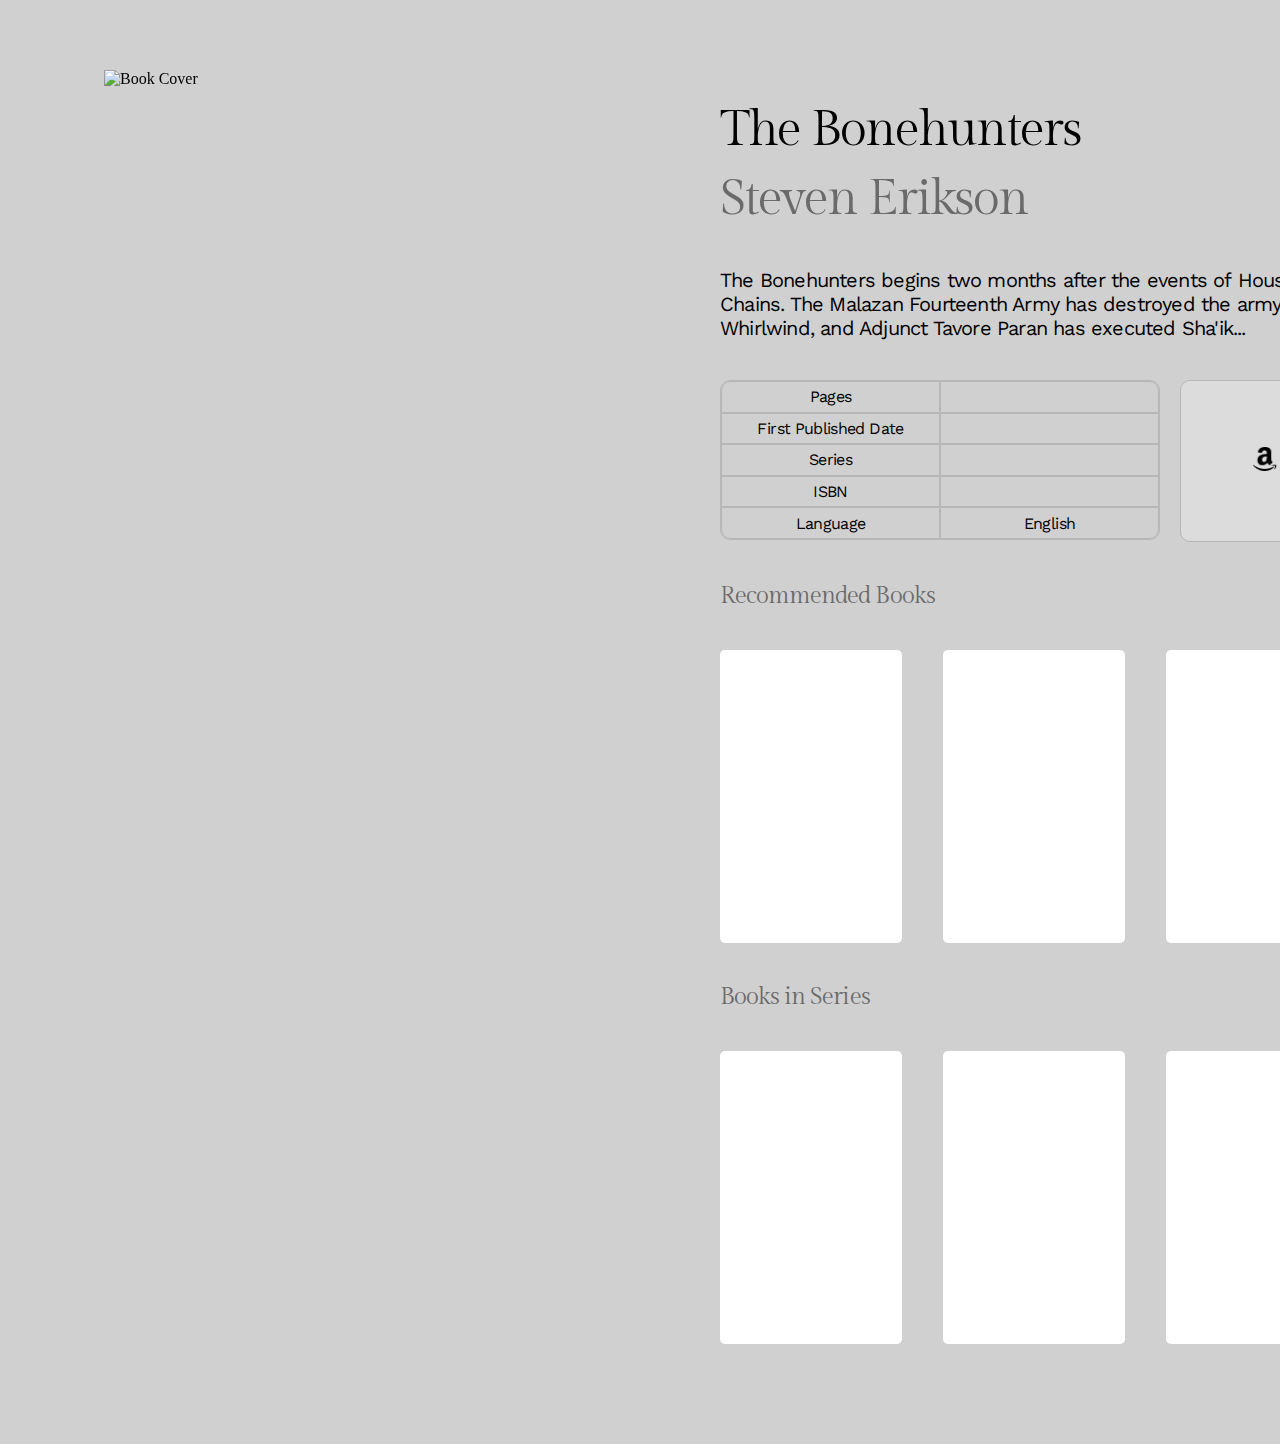
==== book-details.html @ 6202efb0 "added book details page and finished styling almost all of the site" ====
<!DOCTYPE html>
<html lang="en">
<head>
  <meta charset="UTF-8">
  <meta name="viewport" content="width=device-width, initial-scale=1.0">
  <title>Document</title>
  <link rel="stylesheet" href="book-details-styles.css">
  <script type="module" src="book-details-app.js" defer></script>
  <script type="application/json" src="compact_cleaned_data.json" defer></script>
  <link rel="preconnect" href="https://fonts.googleapis.com">
  <link rel="preconnect" href="https://fonts.gstatic.com" crossorigin>
  <link href="https://fonts.googleapis.com/css2?family=Gilda+Display&family=Work+Sans:ital,wght@0,100..900;1,100..900&display=swap" rel="stylesheet">
</head>
<body>
  <div class="content">
    <aside class="cover-img">
      <img src="" alt="Book Cover" class="book-cover">
    </aside>
    <main class="main-content">
      <h1 class="book-title gilda-display-regular">The Bonehunters</h1>
      <h2 class="author gilda-display-regular">Steven Erikson</h2>
      <p class="book-description work-sans">The Bonehunters begins two months after the events of House of Chains. The Malazan Fourteenth Army has destroyed the army of the Whirlwind, and Adjunct Tavore Paran has executed Sha'ik... </p>
      <div class="book-details">
        <table class="book-details-table">
          <tr class="table-row">
            <td class="table-text table-text-pages work-sans">Pages</td>
            <td class="table-text table-text-pages-value work-sans table-data-pages"></td>
          </tr>
          <tr class="table-row">
            <td class="table-text  work-sans">First Published Date</td>
            <td class="table-text table-text-value work-sans table-data-date"></td>
          </tr>
          <tr class="table-row">
            <td class="table-text  work-sans">Series</td>
            <td class="table-text-value work-sans table-data-series"></td>
          </tr>
          <tr class="table-row">
            <td class="table-text  work-sans">ISBN</td>
            <td class="table-text-value work-sans table-data-isbn"></td>
          </tr>
          <tr class="table-row">
            <td class="table-text table-text-lang work-sans">Language</td>
            <td class="table-text table-text-lang-value work-sans">English</td>
          </tr>
        </table>
        <button class="az-link">
          <img class="az-icon" src="./images/amazon_icon.png" alt="amazon icon">
        </button>
      </div>
      <h3 class="sub-title gilda-display-regular">Recommended Books</h3>
      <div class="recommended-books">
        <div class="recommended-book"></div>
        <div class="recommended-book"></div>
        <div class="recommended-book"></div>
      </div>
      <h3 class="sub-title gilda-display-regular">Books in Series</h3>
      <div class="series-books">
        <div class="series-book"></div>
        <div class="series-book"></div>
        <div class="series-book"></div>
      </div>
    </main>
  </div>
</body>
</html>
---- book-details-styles.css ----
*, ::after, ::before {
  box-sizing: border-box;
  margin: 0;
  padding: 0;
}

body {
  scroll-behavior: smooth;
  display: flex;
  height: 100vh;
  background-color: #D0D0D0;
}

.content {
  width: 90rem;
  margin: 0 auto;
  display: flex;
  background-color: #D0D0D0;
}

.cover-img {
  position: fixed;
  width: 45rem;
  height: min-content;
  padding: 4.35rem 0;
  display: grid;
  place-content: center;
}

.cover-img img {
  width: 32rem;
  height: 51.5rem;
}

.main-content {
  width: 45rem;
  display: flex;
  flex-direction: column;
  margin: 6.25rem 0;
  margin-left: 45rem;
}

.gilda-display-regular {
  font-family: "Gilda Display", serif;
  letter-spacing: -0.04em;
  font-weight: 400;
  font-style: normal;
}

.work-sans {
  font-family: "Work Sans", sans-serif;
  font-optical-sizing: auto;
  letter-spacing: -0.04em;
  font-weight: normal;
  font-style: normal;
}

.book-title {
  font-size: 3.125rem;
}

.author {
  color: #6A6A6A;
  font-size: 3.125rem;
  margin-top: 0.625rem;
}

.book-description {
  font-size: 1.25rem;
  width: 39.25rem;
  margin-top: 2.5rem;
}

.book-details {
  display: flex;
  margin-top: 2.5rem;
}

.book-details-table {
  width: 27.5rem;
  height: 10rem;
  border: 1px solid #B7B7B7;
  border-radius: 0.625rem;
  border-spacing: 0;
}

.book-details-table td {
  border: 1px solid #B7B7B7;
  width: 13.75rem;
  text-align: center;
}

.table-text {
  font-size: 1rem;
}

.table-text-pages {
  border-top-left-radius: 0.625rem;
}

.table-text-pages-value {
  border-top-right-radius: 0.625rem;
}

.table-text-lang {
  border-bottom-left-radius: 0.625rem;
}

.table-text-lang-value {
  border-bottom-right-radius: 0.625rem;
}

.az-link {
  all: unset;
  background-color: #DCDCDC;
  border: 1px solid #B7B7B7;
  border-radius: 0.625rem;
  margin-left: 1.25rem;
  width: 10.5rem;
  height: 10rem;
  text-align: center;
}

.az-icon {
  width: 1.5rem;
  height: 1.5rem;
}

.az-link:hover {
  cursor: pointer;
  transition: 300ms;
  background-color: #FF9900;
}

.az-link:active {
  background-color: #000;
}

.sub-title {
  color: #6A6A6A;
  font-size: 1.5rem;
  margin-top: 2.5rem;
}

.recommended-books, .series-books {
  display: flex;
  justify-content: space-between;
  /* border: 1px solid #6A6A6A; */
  width: 39.25rem;
  margin-top: 2.5rem;
}

.recommended-book, .series-book {
  width: 11.375rem;
  height: 18.3125rem;
  background-color: white;
  border-radius: 0.3125rem;
}

.series-book {
  margin-bottom: 6.25rem;
}
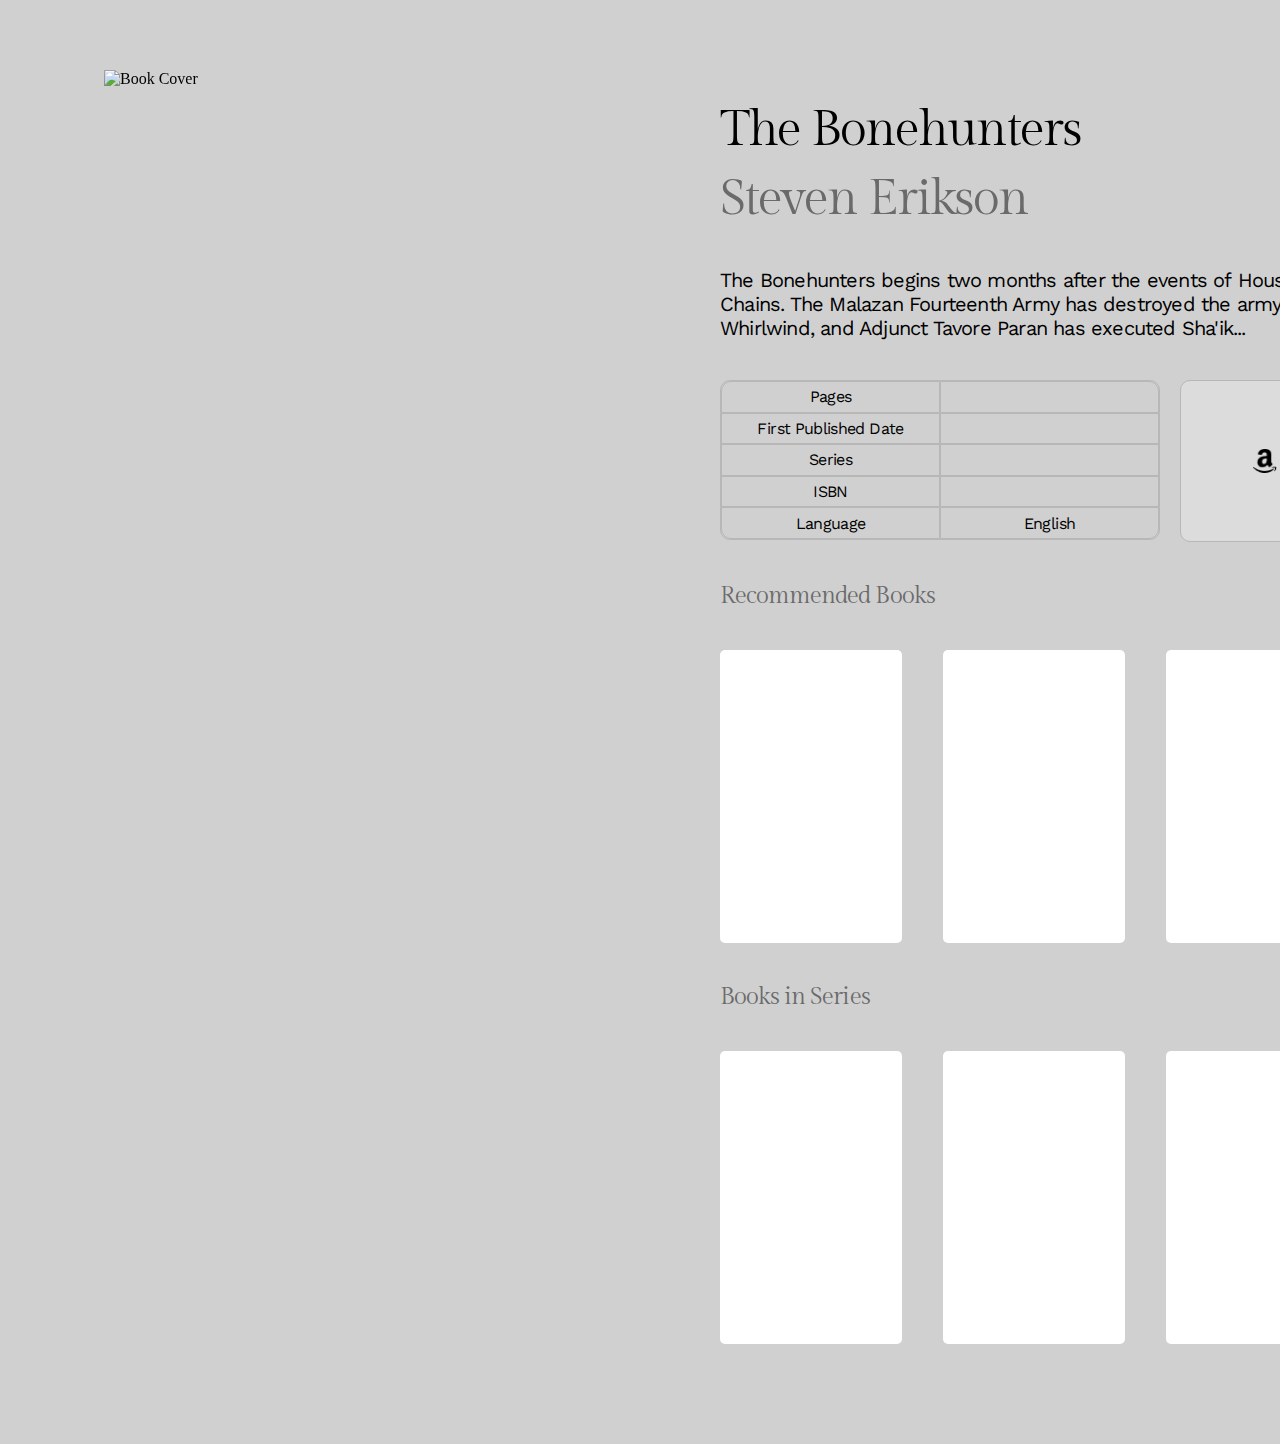
==== commit 99c82814: "populated book details from json" ====
--- a/book-details.html
+++ b/book-details.html
@@ -19,7 +19,9 @@
     <main class="main-content">
       <h1 class="book-title gilda-display-regular">The Bonehunters</h1>
       <h2 class="author gilda-display-regular">Steven Erikson</h2>
-      <p class="book-description work-sans">The Bonehunters begins two months after the events of House of Chains. The Malazan Fourteenth Army has destroyed the army of the Whirlwind, and Adjunct Tavore Paran has executed Sha'ik... </p>
+      <div class="book-description-wrapper">
+        <p class="book-desc work-sans">The Bonehunters begins two months after the events of House of Chains. The Malazan Fourteenth Army has destroyed the army of the Whirlwind, and Adjunct Tavore Paran has executed Sha'ik... </p>
+      </div>
       <div class="book-details">
         <table class="book-details-table">
           <tr class="table-row">
@@ -43,9 +45,9 @@
             <td class="table-text table-text-lang-value work-sans">English</td>
           </tr>
         </table>
-        <button class="az-link">
+        <a class="az-link">
           <img class="az-icon" src="./images/amazon_icon.png" alt="amazon icon">
-        </button>
+        </a>
       </div>
       <h3 class="sub-title gilda-display-regular">Recommended Books</h3>
       <div class="recommended-books">
--- a/book-details-styles.css
+++ b/book-details-styles.css
@@ -65,10 +65,28 @@
   margin-top: 0.625rem;
 }
 
-.book-description {
+.book-description-wrapper {
+  /* border: 1px solid red; */
   font-size: 1.25rem;
   width: 39.25rem;
+  height: 6.5rem;
+  overflow: clip;
   margin-top: 2.5rem;
+
+}
+
+.book-desc:hover {
+  animation: scrollText 20s linear infinite;
+  display: inline-block;
+}
+
+.book-desc:active {
+  animation: scrollText 5s linear infinite;
+}
+
+@keyframes scrollText {
+  from { transform: translateY(0%); }
+  to { transform: translateY(-100%); }
 }
 
 .book-details {
@@ -112,6 +130,8 @@
 
 .az-link {
   all: unset;
+  display: grid;
+  place-items: center;
   background-color: #DCDCDC;
   border: 1px solid #B7B7B7;
   border-radius: 0.625rem;
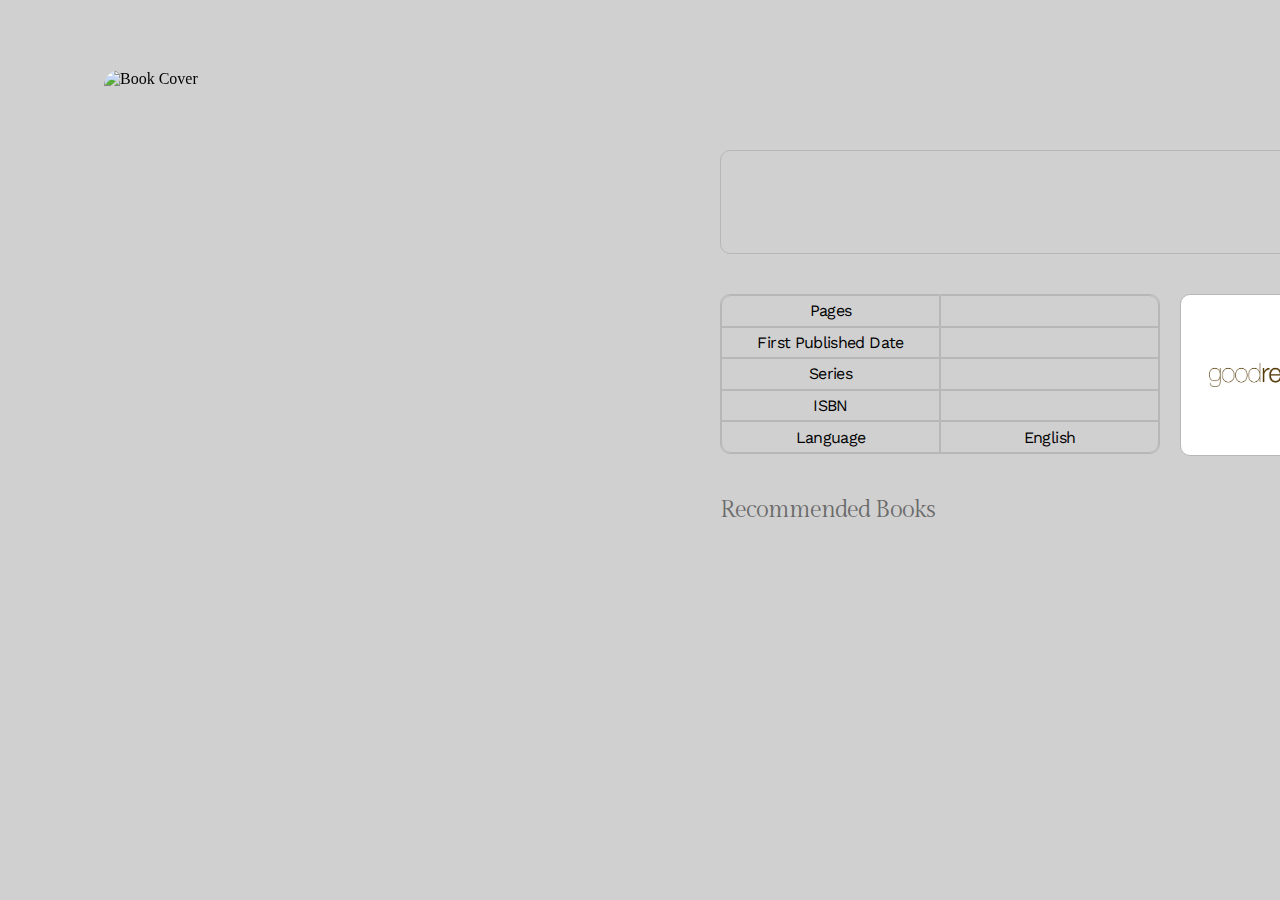
==== commit 7fa35502: "- finished book-details view, - loaded recommended books, - changed broken amazon links to goodreads" ====
--- a/book-details.html
+++ b/book-details.html
@@ -17,10 +17,10 @@
       <img src="" alt="Book Cover" class="book-cover">
     </aside>
     <main class="main-content">
-      <h1 class="book-title gilda-display-regular">The Bonehunters</h1>
-      <h2 class="author gilda-display-regular">Steven Erikson</h2>
+      <h1 class="book-title gilda-display-regular"></h1>
+      <h2 class="author gilda-display-regular"></h2>
       <div class="book-description-wrapper">
-        <p class="book-desc work-sans">The Bonehunters begins two months after the events of House of Chains. The Malazan Fourteenth Army has destroyed the army of the Whirlwind, and Adjunct Tavore Paran has executed Sha'ik... </p>
+        <p class="book-desc work-sans"></p>
       </div>
       <div class="book-details">
         <table class="book-details-table">
@@ -46,21 +46,12 @@
           </tr>
         </table>
         <a class="az-link">
-          <img class="az-icon" src="./images/amazon_icon.png" alt="amazon icon">
+          <img class="az-icon" src="./images/gr_logo.jpg" alt="amazon icon">
         </a>
       </div>
       <h3 class="sub-title gilda-display-regular">Recommended Books</h3>
-      <div class="recommended-books">
-        <div class="recommended-book"></div>
-        <div class="recommended-book"></div>
-        <div class="recommended-book"></div>
-      </div>
-      <h3 class="sub-title gilda-display-regular">Books in Series</h3>
-      <div class="series-books">
-        <div class="series-book"></div>
-        <div class="series-book"></div>
-        <div class="series-book"></div>
-      </div>
+      <div class="recommended-books"></div>
+      <div class="footer-spacing"></div>
     </main>
   </div>
 </body>
--- a/book-details-styles.css
+++ b/book-details-styles.css
@@ -30,6 +30,7 @@
 .cover-img img {
   width: 32rem;
   height: 51.5rem;
+  border-radius: 1rem;
 }
 
 .main-content {
@@ -72,21 +73,16 @@
   height: 6.5rem;
   overflow: clip;
   margin-top: 2.5rem;
-
+  border-radius: 10px;
+  padding: 10px;
+  border: 1px solid #B7B7B7;
 }
 
-.book-desc:hover {
-  animation: scrollText 20s linear infinite;
-  display: inline-block;
-}
-
-.book-desc:active {
-  animation: scrollText 5s linear infinite;
-}
-
-@keyframes scrollText {
-  from { transform: translateY(0%); }
-  to { transform: translateY(-100%); }
+.book-description-wrapper:hover {
+  overflow: visible;
+  transition: all 500ms;
+  height: min-content;
+  background-color: #DCDCDC;
 }
 
 .book-details {
@@ -132,7 +128,7 @@
   all: unset;
   display: grid;
   place-items: center;
-  background-color: #DCDCDC;
+  background-color: #fff;
   border: 1px solid #B7B7B7;
   border-radius: 0.625rem;
   margin-left: 1.25rem;
@@ -142,14 +138,19 @@
 }
 
 .az-icon {
-  width: 1.5rem;
+  /* width: 3.5rem; */
   height: 1.5rem;
 }
 
 .az-link:hover {
   cursor: pointer;
   transition: 300ms;
-  background-color: #FF9900;
+  background: rgb(233,229,204);
+  background: linear-gradient(0deg, rgba(233,229,204,1) 45%, rgba(246,246,237,1) 80%);
+}
+
+.az-link:hover .az-icon {
+  content: url(./images/gr_icon_logo.png);
 }
 
 .az-link:active {
@@ -162,21 +163,27 @@
   margin-top: 2.5rem;
 }
 
-.recommended-books, .series-books {
-  display: flex;
-  justify-content: space-between;
+.recommended-books {
+  display: grid;
+  grid-template-columns: repeat(3, 1fr);
+  grid-template-rows: repeat(2, 1fr) 0.5fr;
+  grid-column-gap: 40px;
+  grid-row-gap: 40px;
   /* border: 1px solid #6A6A6A; */
   width: 39.25rem;
   margin-top: 2.5rem;
 }
 
-.recommended-book, .series-book {
+.recommended-book {
   width: 11.375rem;
   height: 18.3125rem;
   background-color: white;
   border-radius: 0.3125rem;
 }
 
-.series-book {
-  margin-bottom: 6.25rem;
-}
+.rec-book-cover {
+  width: 100%; 
+  height: 100%; 
+  object-fit: cover;
+  border-radius: 0.3125rem;
+}